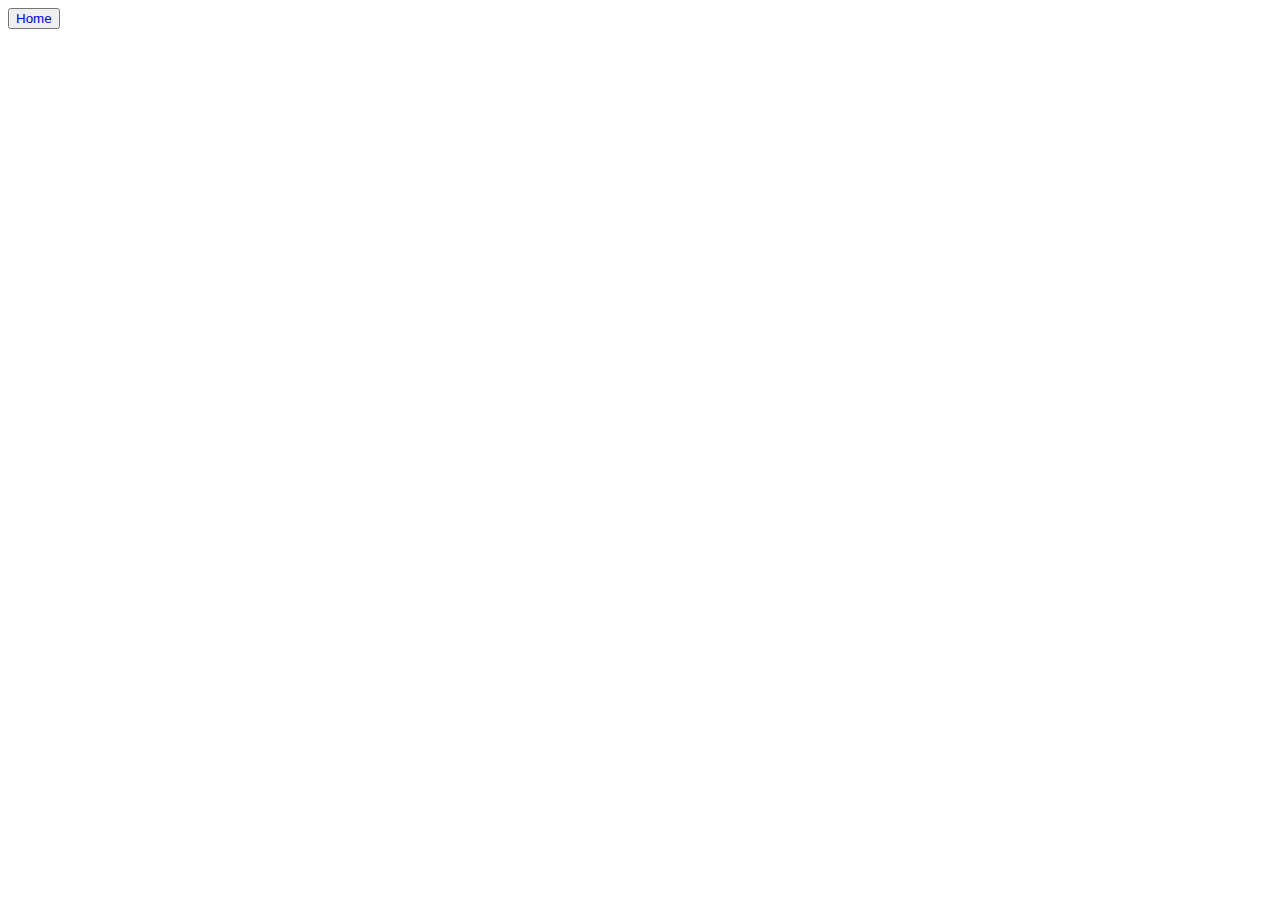
==== pages/firstpage.html @ eed7793a "5th commit" ====
<!DOCTYPE html>
<html lang="en">
<head>
    <meta charset="UTF-8">
    <meta name="viewport" content="width=device-width, initial-scale=1.0">
    <meta http-equiv="X-UA-Compatible" content="ie=edge">
    <meta charset="UTF-8">
    <meta name="viewport" content="width=device-width, initial-scale=1.0">
    <meta http-equiv="X-UA-Compatible" content="ie=edge">
    <link rel="stylesheet" href="/css/style.css">
    <script
  src="https://code.jquery.com/jquery-3.3.1.min.js"
  integrity="sha256-FgpCb/KJQlLNfOu91ta32o/NMZxltwRo8QtmkMRdAu8="
  crossorigin="anonymous" defer></script>
 <script src="/js/app.js" defer></script>
    <title>Hangout Man</title>
</head>
<body>
  
      <button id="homeButton"><a href="/index.html">Home</a></button>
         
    
</body>
</html>
---- css/style.css ----
/* index begins */
/* grid template for index page */
.indexbody{
display: grid;
height: 100vh;
width: 100vw;
background-image: url("/images/joker.gif");
background-size: cover;
opacity: 0.9;
grid-template-columns: 100%;
grid-template-rows: 1fr 1fr 1fr;
}

/* title for game */
#titleH{
    color: rgb(216, 12, 12);
    font-size: 5.9em;
    grid-column: 1;
    grid-row: 1;
    text-align: center;
    /* position: absolute; */


}

/* div that covers play button */
#playBu{       
grid-column: 1;
grid-row: 3;
text-align: center;
}
/* button that says Let's play */

.play{
padding: 0%;
margin: 0%;    
font-size: 2.5em;
background-color: rgb(7, 6, 6);
border: rgb(0, 0, 0);
}
/* hyperlink removal */
a:link{
    text-decoration: none;
    
}
#batman{
    background-image: url("/images/");
    grid-column: 1;
    grid-row: 2;
    text-align: center;
    background-repeat: no-repeat;
}
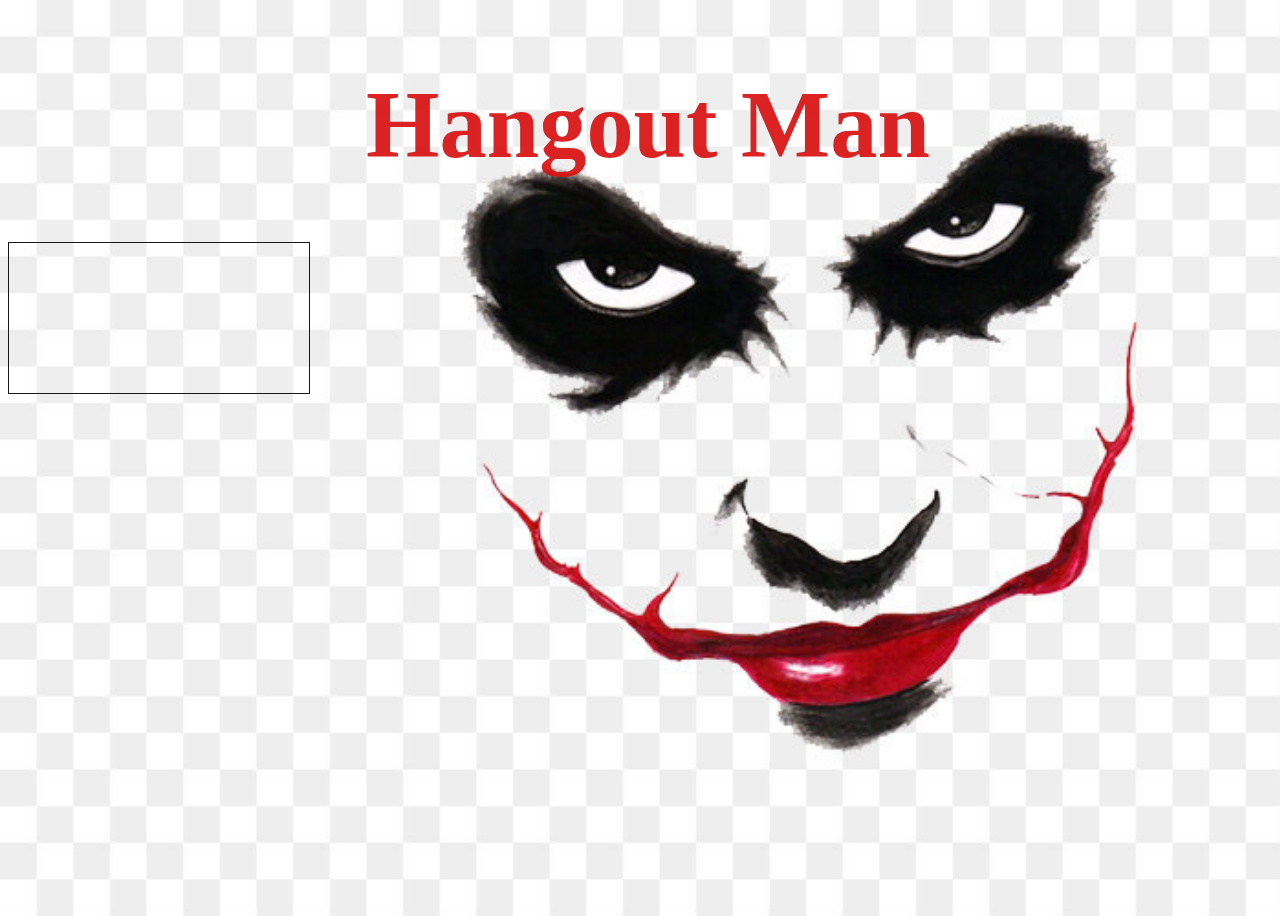
==== commit bf0f5996: "8th commit" ====
--- a/pages/firstpage.html
+++ b/pages/firstpage.html
@@ -15,7 +15,9 @@
  <script src="/js/app.js" defer></script>
     <title>Hangout Man</title>
 </head>
-<body>
+<body class="firstPageBody">
+        <h1 id="titleH2">Hangout Man</h1>
+        <canvas id="chandelier" style="border:1px solid black; height=></canvas>
   
       <button id="homeButton"><a href="/index.html">Home</a></button>
          
--- a/css/style.css
+++ b/css/style.css
@@ -43,10 +43,36 @@
     text-decoration: none;
     
 }
+/* middle image */
 #batman{
     background-image: url("/images/");
     grid-column: 1;
     grid-row: 2;
     text-align: center;
     background-repeat: no-repeat;
-}+}
+
+/* index ends */
+/* first page begins */
+.firstPageBody{
+    display: grid;
+    height: 100vh;
+    width: 100vw;
+    background-image: url("/images/jokerSmileVector.jpg");
+    background-size: cover;
+    opacity: 0.9;
+    grid-template-columns: 50% 50%;
+    grid-template-rows: 1fr 1fr 1fr 1fr;
+}
+/* title for game */
+#titleH2{
+    color: rgb(216, 12, 12);
+    font-size: 5.9em;
+    grid-column: span 2;
+    grid-row: 1;
+    text-align: center;
+    /* position: absolute; */
+
+
+}
+
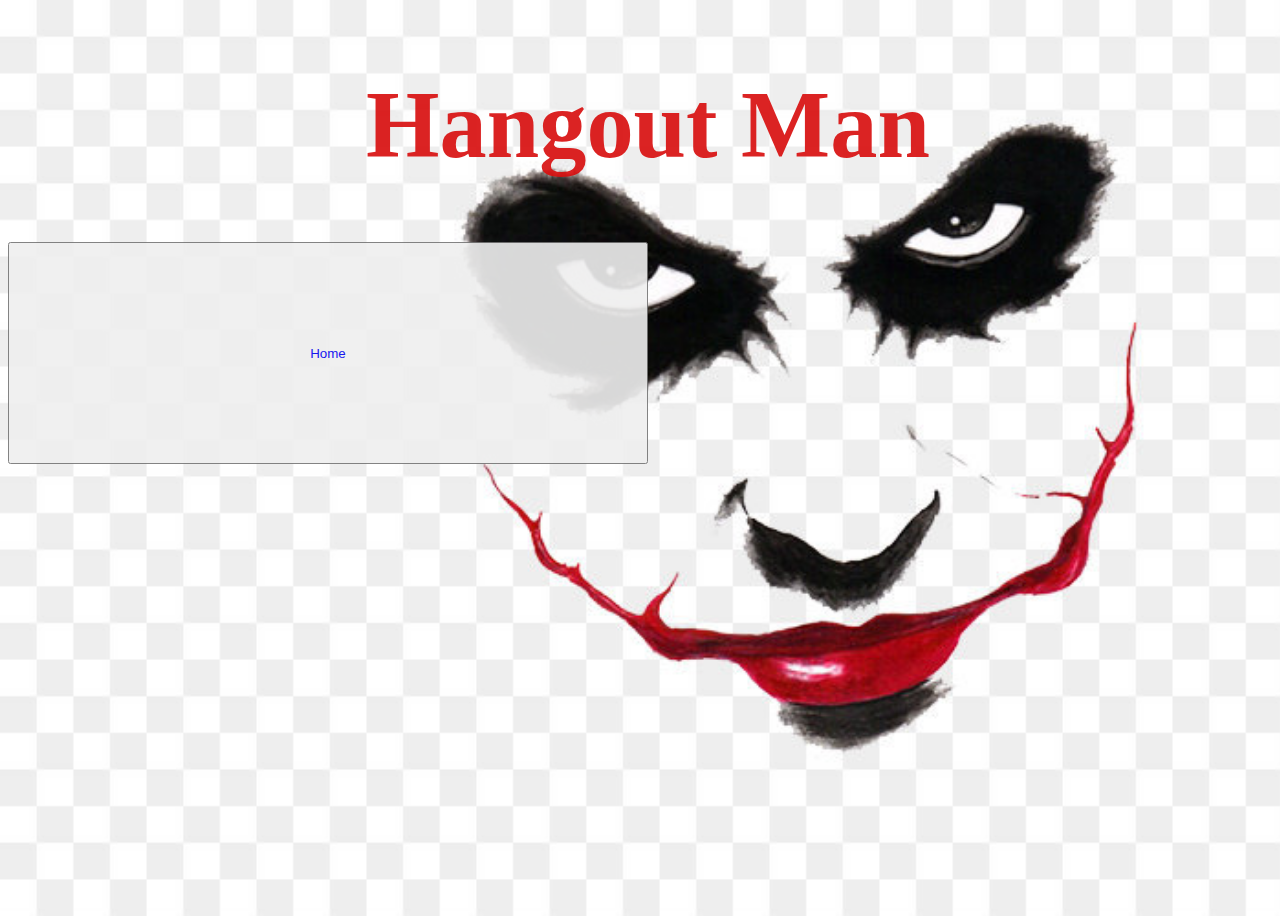
==== commit cbc59a92: "9th comment" ====
--- a/pages/firstpage.html
+++ b/pages/firstpage.html
@@ -17,7 +17,7 @@
 </head>
 <body class="firstPageBody">
         <h1 id="titleH2">Hangout Man</h1>
-        <canvas id="chandelier" style="border:1px solid black; height=></canvas>
+        
   
       <button id="homeButton"><a href="/index.html">Home</a></button>
          
--- a/css/style.css
+++ b/css/style.css
@@ -45,11 +45,13 @@
 }
 /* middle image */
 #batman{
-    background-image: url("/images/");
+    background-image: url("/images/golden-chandelier.png");
+    background-size: cover;
+    border: solid red; 
     grid-column: 1;
     grid-row: 2;
-    text-align: center;
-    background-repeat: no-repeat;
+    /* text-align: center; */
+    /* background-repeat: no-repeat;  */
 }
 
 /* index ends */
@@ -75,4 +77,11 @@
 
 
 }
+/* actual hanging figure */
+#hangMan{
+    border: solid black;
+    border: 2px;
+    width: 75px;
+    height: 200px;
+}
 
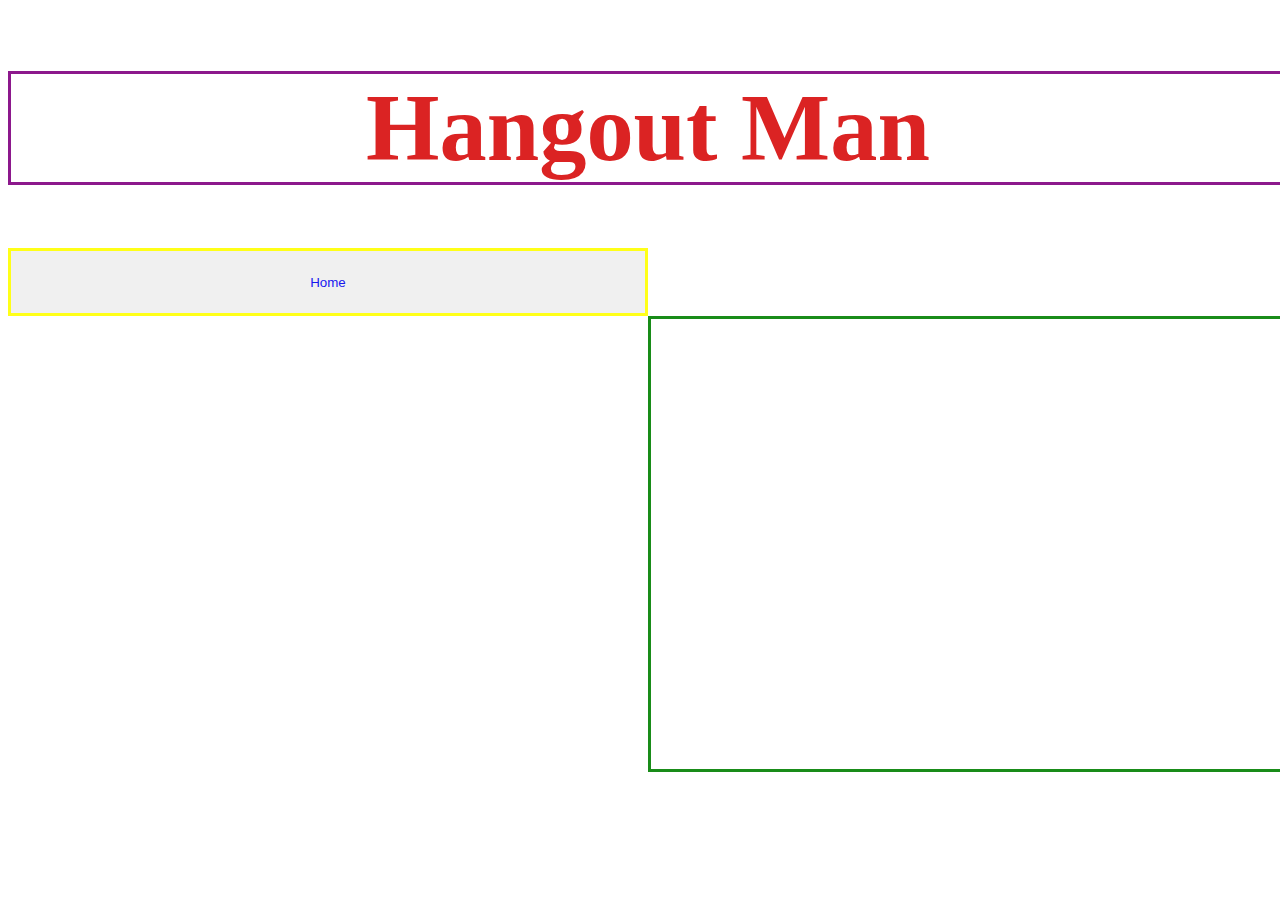
==== commit c9fec97c: "10th comment" ====
--- a/pages/firstpage.html
+++ b/pages/firstpage.html
@@ -20,7 +20,7 @@
         
   
       <button id="homeButton"><a href="/index.html">Home</a></button>
-         
+ <div id="hangMan"></div>        
     
 </body>
 </html>--- a/css/style.css
+++ b/css/style.css
@@ -60,14 +60,16 @@
     display: grid;
     height: 100vh;
     width: 100vw;
-    background-image: url("/images/jokerSmileVector.jpg");
+    background-image: url("/images/jokerLaughing.jpg");
     background-size: cover;
+    background-repeat: no-repeat;
     opacity: 0.9;
     grid-template-columns: 50% 50%;
-    grid-template-rows: 1fr 1fr 1fr 1fr;
+    grid-template-rows: 1fr 1fr 1fr 1fr 1fr;
 }
 /* title for game */
 #titleH2{
+    border: solid purple;
     color: rgb(216, 12, 12);
     font-size: 5.9em;
     grid-column: span 2;
@@ -77,11 +79,21 @@
 
 
 }
+/* home button */
+#homeButton{
+    border: solid yellow;
+    grid-column: 1;
+    grid-row: 2;
+
+}
 /* actual hanging figure */
 #hangMan{
-    border: solid black;
-    border: 2px;
-    width: 75px;
-    height: 200px;
+    border: solid green;
+    background-image: url("/images/dog5.png");
+    grid-column: 2;
+    grid-row: 3/4;
+    width: 50vw;
+    height: 50vh;
+
 }
 
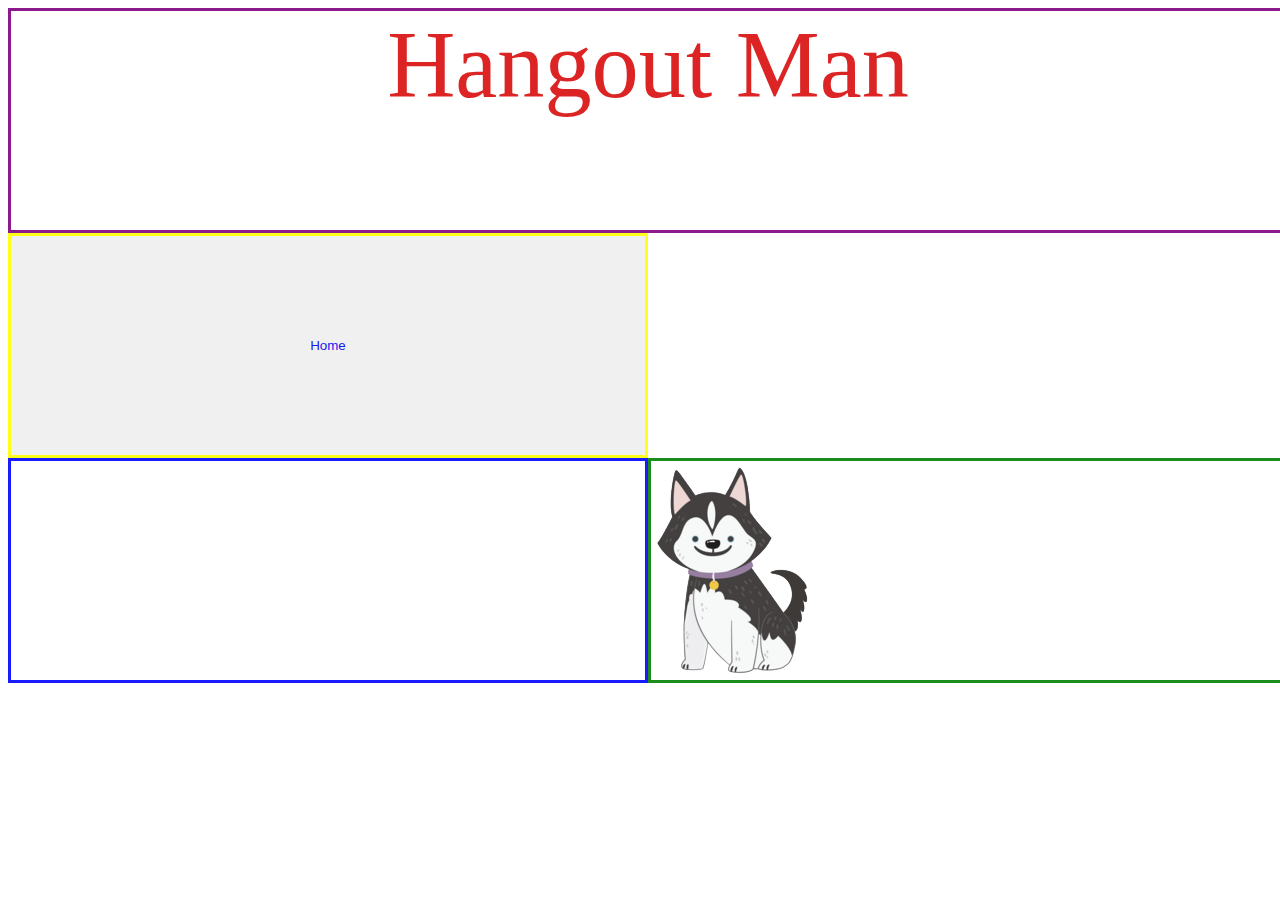
==== commit fc4dd804: "19th commit" ====
--- a/pages/firstpage.html
+++ b/pages/firstpage.html
@@ -16,11 +16,14 @@
     <title>Hangout Man</title>
 </head>
 <body class="firstPageBody">
-        <h1 id="titleH2">Hangout Man</h1>
-        
+        <div id="titleH2">Hangout Man</div>
+        <canvas id="chandelierChain" width="300px" height="200px"></canvas>
   
       <button id="homeButton"><a href="/index.html">Home</a></button>
- <div id="hangMan"></div>        
+ <div id="hangMan"></div>     
+ <div id="alphabet"></div> 
+ <div id="fill-in"></div>  
+
     
 </body>
 </html>--- a/css/style.css
+++ b/css/style.css
@@ -65,7 +65,7 @@
     background-repeat: no-repeat;
     opacity: 0.9;
     grid-template-columns: 50% 50%;
-    grid-template-rows: 1fr 1fr 1fr 1fr 1fr;
+    grid-template-rows: 1fr 1fr 1fr 1fr ;
 }
 /* title for game */
 #titleH2{
@@ -84,16 +84,39 @@
     border: solid yellow;
     grid-column: 1;
     grid-row: 2;
+    /* width: 10vw;
+    height: 10vh; */
+
+}
+#chandelier{
+    border: solid red;
+    background-image: url("/images/golden-chandelier.png");
+    margin: 0;
+    grid-column: 2;
+    grid-row: 2;
 
 }
 /* actual hanging figure */
 #hangMan{
     border: solid green;
-    background-image: url("/images/dog5.png");
+    background-image: url("/images/dog.png");
+    background-repeat: no-repeat;
+    margin: 0;
     grid-column: 2;
-    grid-row: 3/4;
-    width: 50vw;
-    height: 50vh;
+    grid-row: 3;
+     /* width: 30vw;
+    height: 30vh; */
 
 }
+/* interactive alphabet for user */
+#alphabet{
+    border: solid blue;
+    grid-column: 1;
+    grid-row: 3;
+}
+#fill-in{
+    border: solid white;
+    grid-column: span 2;
+    grid-row: 4;
+}
 
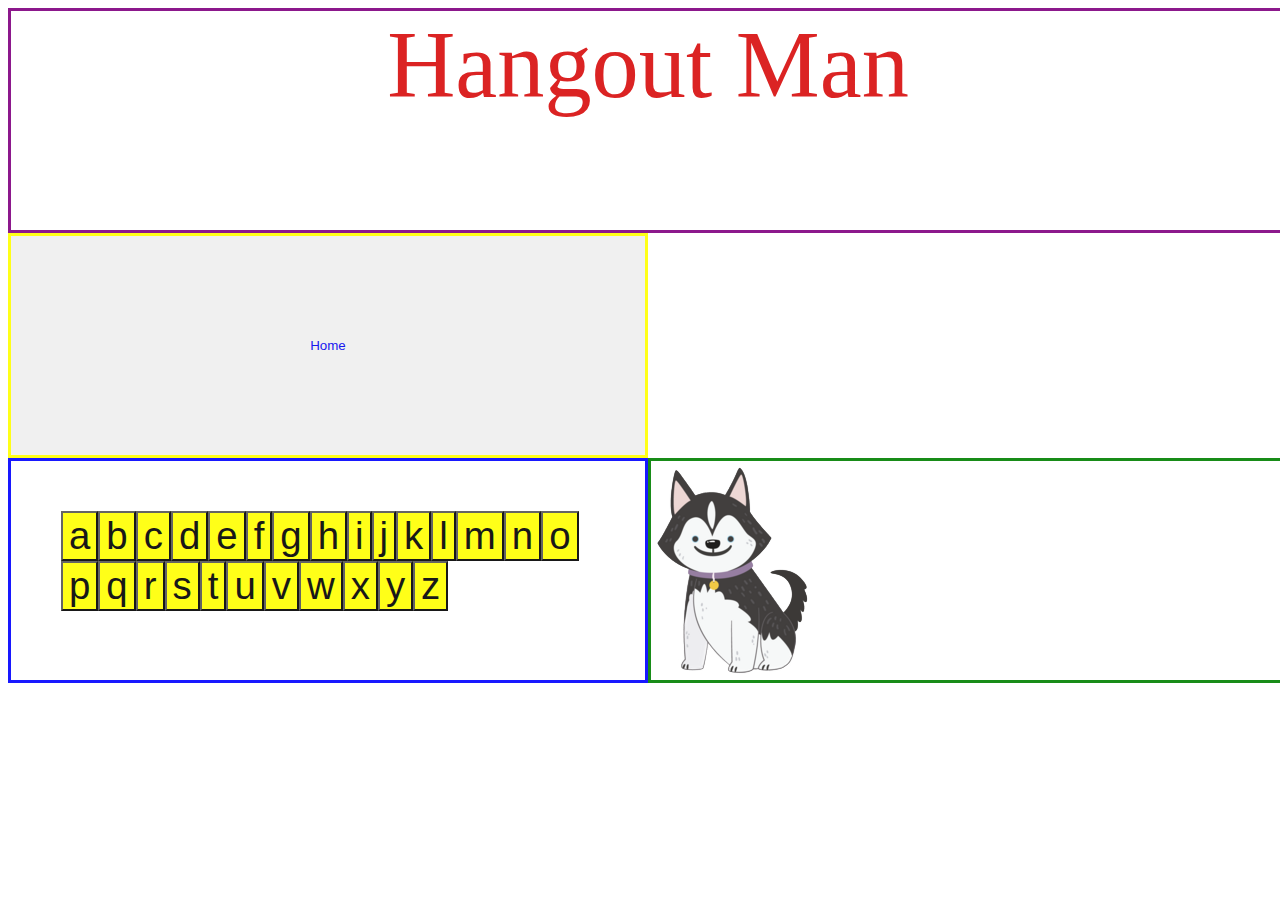
==== commit 5f1cd0a2: "21th commit" ====
--- a/pages/firstpage.html
+++ b/pages/firstpage.html
@@ -23,7 +23,71 @@
  <div id="hangMan"></div>     
  <div id="alphabet"></div> 
  <div id="fill-in"></div>  
+<!-- user input -->
+<div id="linesForWords">
+        <div id="lineOne">
+               <div id="letterOne">
+                   </div>
+       </div>
+       <div id="lineTwo">
+               <div id="letterTwo">
+                   </div>
+       </div>
+       <div id="lineThree">
+               <div id="letterThree">
+                   </div>
+       </div>
+       <div id="lineFour">
+               <div id="letterFour">
+                   </div>
+       </div>
+       <div id="lineFive">
+               <div id="letterFive">
+                   </div>
+       </div>
+       <div id="lineSix">
+               <div id="letterSix">
+                   </div>
+       </div>
+       <div id="lineSeven">
+               <div id="letterSeven">
+                   </div>
+       </div>
+       <div id="lineEight">
+               <div id="letterEight">
+                   </div>
+       </div>
+       <div id="lineNine">
+               <div id="letterNine">
+                   </div>
+       </div>
+       <div id="lineTen">
+               <div id="letterTen">
+                   </div>
+       </div>
+       <div id="lineEleven">
+               <div id="letterEleven">
+                   </div>
+       </div>
+       <div id="lineTwelve">
+               <div id="letterTwelve">
+                   </div>
+       </div>
+       <div id="lineThirteen">
+               <div id="letterThirteen">
+                   </div>
+       </div>
+       <div id="lineFourteen">
+               <div id="letterFourteen">
+                   </div>
+       </div>
+       <div id="lineFifthteen">
+               <div id="letterFifthteen">
+                   </div>
+       </div>
+       </div>
+ 
 
-    
+ </div>    
 </body>
 </html>--- a/css/style.css
+++ b/css/style.css
@@ -113,10 +113,19 @@
     border: solid blue;
     grid-column: 1;
     grid-row: 3;
+    padding: 50px;
+
 }
+/* user input */
 #fill-in{
     border: solid white;
     grid-column: span 2;
     grid-row: 4;
 }
+/* editing all the letters in the alphabet  */
+.letters{
+    background-color: yellow;
+    font-size: 2.4em;
 
+}
+
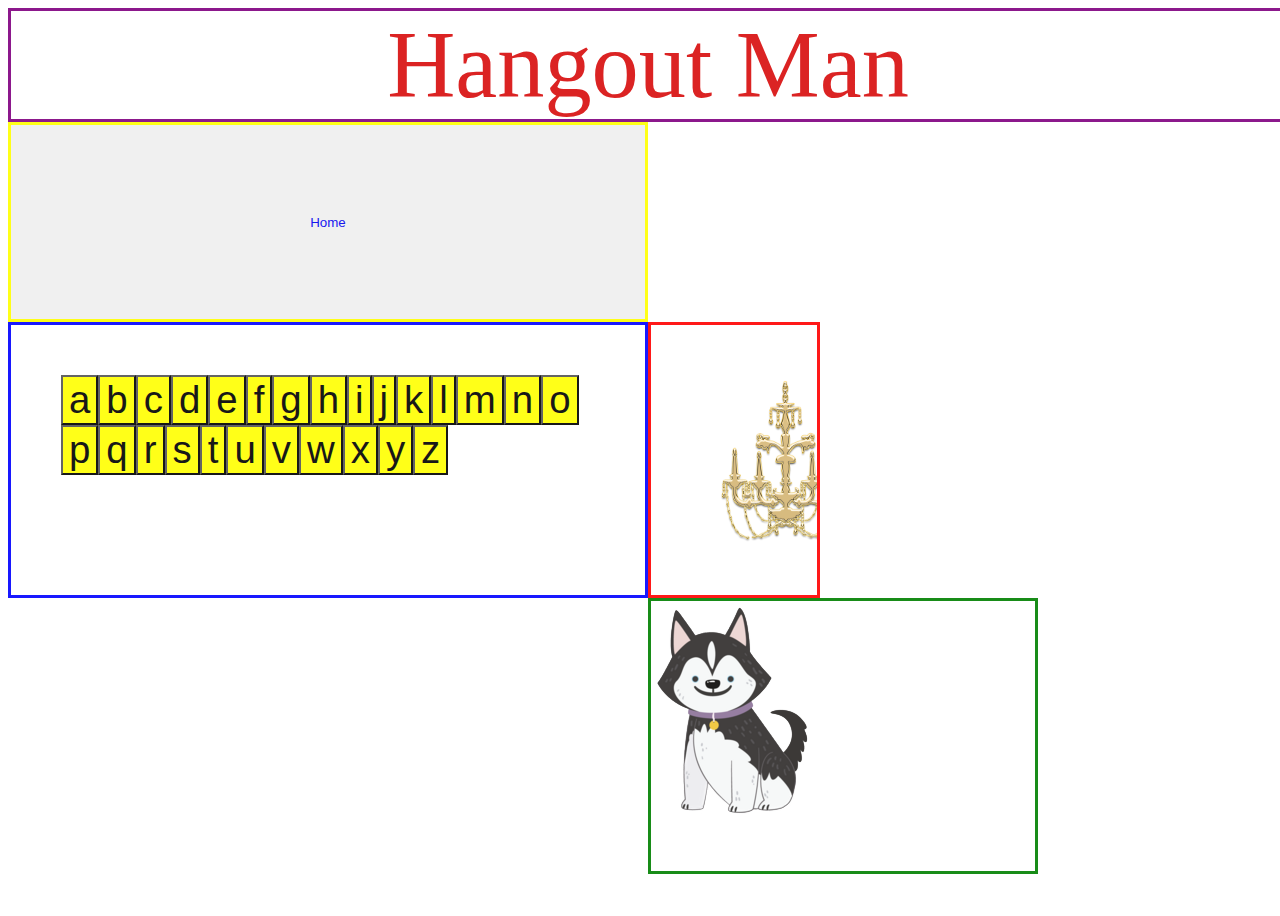
==== commit 2cd2bcfe: "26th commit" ====
--- a/pages/firstpage.html
+++ b/pages/firstpage.html
@@ -22,7 +22,9 @@
       <button id="homeButton"><a href="/index.html">Home</a></button>
  <div id="hangMan"></div>     
  <div id="alphabet"></div> 
- <div id="fill-in"></div>  
+ <div id="fill-in"></div>
+ <div id="chandelier"></div>
+ <div id="questions"></div>  
 <!-- user input -->
 <div id="linesForWords">
         <div id="lineOne">
@@ -86,7 +88,7 @@
                    </div>
        </div>
        </div>
- 
+
 
  </div>    
 </body>
--- a/css/style.css
+++ b/css/style.css
@@ -65,7 +65,7 @@
     background-repeat: no-repeat;
     opacity: 0.9;
     grid-template-columns: 50% 50%;
-    grid-template-rows: 1fr 1fr 1fr 1fr ;
+    grid-template-rows: 1fr 1fr 1fr 1fr 1fr;
 }
 /* title for game */
 #titleH2{
@@ -88,12 +88,15 @@
     height: 10vh; */
 
 }
+/* chandelier image css */
 #chandelier{
     border: solid red;
-    background-image: url("/images/golden-chandelier.png");
-    margin: 0;
+    background-image: url("/images/chandelier.png");
+    background-size: cover;
+    width: 13vw;
+    height: 30vh; 
     grid-column: 2;
-    grid-row: 2;
+    grid-row: 3;
 
 }
 /* actual hanging figure */
@@ -103,9 +106,9 @@
     background-repeat: no-repeat;
     margin: 0;
     grid-column: 2;
-    grid-row: 3;
-     /* width: 30vw;
-    height: 30vh; */
+    grid-row: 4;
+     width: 30vw;
+    height: 30vh; 
 
 }
 /* interactive alphabet for user */
@@ -119,7 +122,7 @@
 /* user input */
 #fill-in{
     border: solid white;
-    grid-column: span 2;
+    grid-column: 1;
     grid-row: 4;
 }
 /* editing all the letters in the alphabet  */
@@ -128,4 +131,10 @@
     font-size: 2.4em;
 
 }
+#quesions{
+border: solid green;
+grid-column:  2;
+grid-row: 2;
 
+}
+
